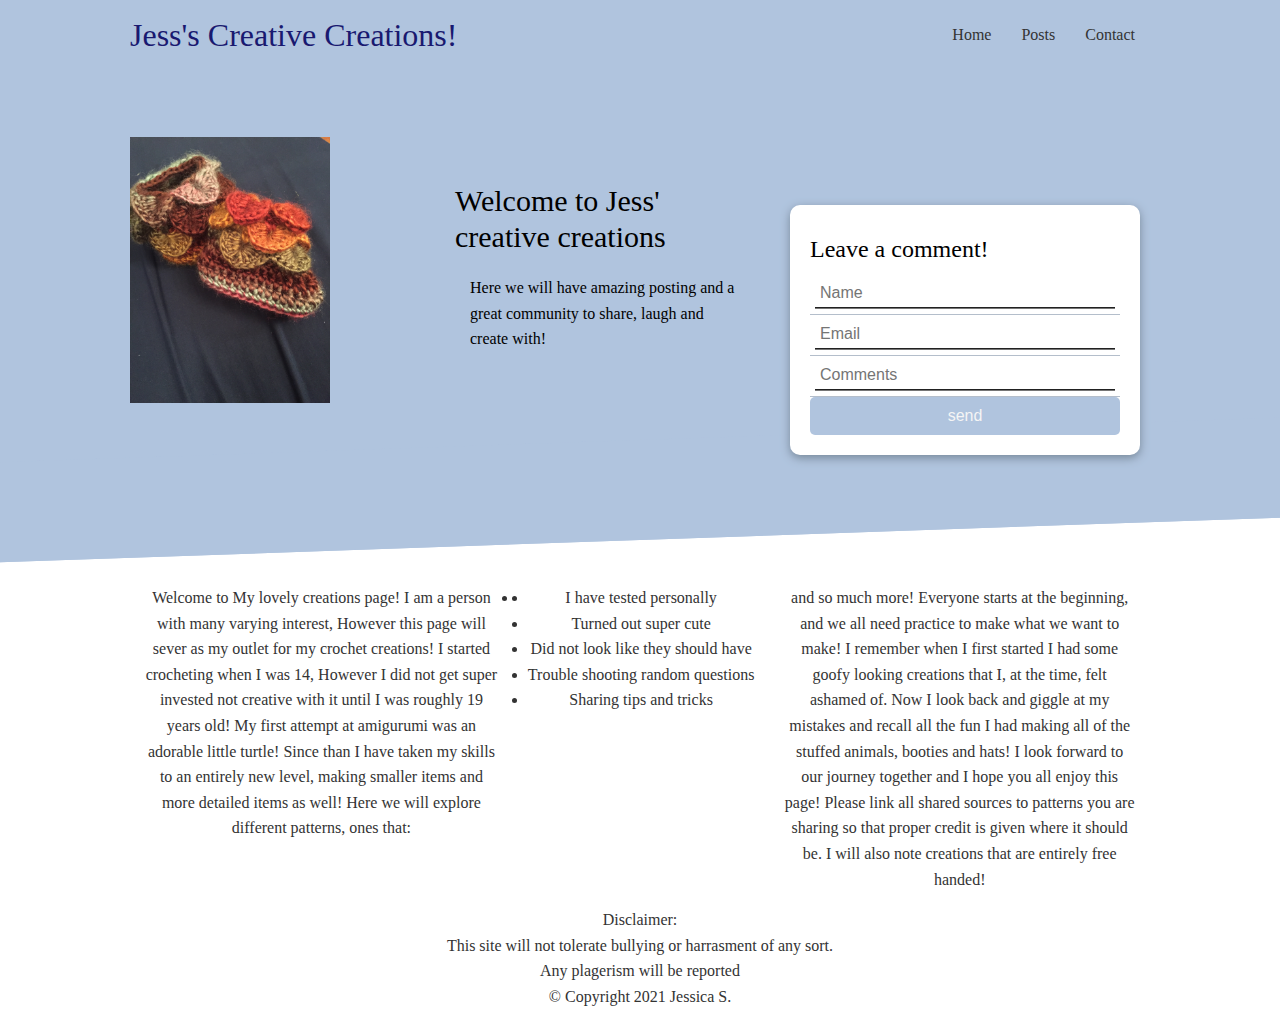
==== week6/responsiveWebpage/index.html @ 61ae477d "one bug to fix" ====
<!DOCTYPE html>
<html lang="en">
<head>
    <meta charset="UTF-8">
    <meta http-equiv="X-UA-Compatible" content="IE=edge">
    <meta name="viewport" content="width=device-width, initial-scale=1.0">
    <title>My Webpage</title>
    <link rel="stylesheet" type="text/css" href="styles.css">
</head>
<body>
    <div class="navbar"> 
        <div class="container flex">
            <h1 class="logo"> Jess's Creative Creations!</h1>
            <nav>
                <ul class="linkButtons">
                    <li><a href="home"> Home </a></li>
                    <li> <a href="pastposts"> Posts </a></li>
                    <li><a href="contact"> Contact </a></li>

                </ul>
            </nav>
        </div>
    </div>

    <section class="showcase">
        <div class="container grid">
            <img class= "picture1" src="booties.JPG" alt=" Crochet booties">
            <div class="showcase-text">
                <h1 class="header2"> Welcome to Jess' creative creations</h1>
                <p class="welcome">  
                    Here we will have amazing posting and a great community to share, laugh and create with! 
                </p>
            </div>

            <div class="form-card">
                <h2> Leave a comment!</h2>
                <form> 
                    <div class="form-control">
                        <input type="text" name="name" placeholder="Name">
                    </div>
                    <div class="form-control">
                        <input type="email" name="email" placeholder="Email" required>
                    </div>
                    <div class="form-control">
                        <input type="text" name="comments" placeholder="Comments" required>
                    </div>
                    <input type="submit" value="send" class="btn btn-primary">
                </form>
            </div>
        </div>
    </section>  

    <section class="myContent">
        <div class="container">
            <div class="grid-3 text-center my-4">
                <article>
                    Welcome to My lovely creations page! I am a person with many varying interest, However this page will sever as my outlet for my 
                    crochet creations! I started crocheting when I was 14, However I did not get super invested not creative with it until I was 
                    roughly 19 years old! My first attempt at amigurumi was an adorable little turtle! Since than I have taken my skills to an 
                    entirely new level, making smaller items and more detailed items as well! Here we will explore different patterns, ones that:    
                </article>
                <ul class="mainList">
                    <li>I have tested personally</li>
                    <li>Turned out super cute</li>
                    <li>Did not look like they should have</li>
                    <li>Trouble shooting random questions</li>
                    <li>Sharing tips and tricks</li>
                </ul>
                <article>
                and so much more! Everyone starts at the beginning, and we all need practice to make what we want to make! I remember when I first started I had some goofy looking creations that I, at the time, felt ashamed of. Now I look back and giggle at my mistakes and recall all the fun I had making all of the stuffed animals, booties and hats! I look forward to our journey together and I hope you all enjoy this page! Please link all shared sources to patterns you are sharing so that proper credit is given where it should be. I will also note creations that are entirely free handed! 
                </article>

            </div>
        </div>
    </section> 
    <footer>
        Disclaimer: <br>This site will not tolerate bullying or harrasment of any sort. <br> Any plagerism will be reported<br> &copy; Copyright 2021 Jessica S.
    </footer>
</body>
</html>
---- week6/responsiveWebpage/styles.css ----
@import url('https://fonts.googleapis.com/css2?family=Amatic+SC&family=Amita&family=Annie+Use+Your+Telescope&family=Bad+Script&family=BenchNine:wght@300&family=Caveat&family=Cinzel&family=Cinzel+Decorative&family=Comforter&family=Coming+Soon&family=Corinthia&family=Dancing+Script&family=Fleur+De+Leah&family=Fredericka+the+Great&family=Fuzzy+Bubbles&family=Grey+Qo&family=Handlee&family=Herr+Von+Muellerhoff&family=Indie+Flower&family=Just+Another+Hand&family=Kalam:wght@300&family=Kings&family=Kristi&family=Lateef&family=Lobster+Two&family=Luxurious+Script&family=Meow+Script&family=Merienda&family=Monsieur+La+Doulaise&family=Montserrat+Alternates:wght@100&family=Nanum+Pen+Script&family=Nothing+You+Could+Do&family=Patrick+Hand&family=Playfair+Display&family=Press+Start+2P&family=Redacted+Script:wght@300&family=Reenie+Beanie&family=Shadows+Into+Light&family=Shadows+Into+Light+Two&family=Shalimar&family=Shippori+Mincho&family=Stardos+Stencil&family=Yuji+Boku&display=swap');

:root{
    --primary-color: lightsteelblue;
}
*{
    box-sizing: border-box;
    padding: 0;
    margin: 0;
}
body{
    font-family: "lato", "sans-serif";
    color: #333;
    line-height: 1.6;
}
ul{
    list-style-type: none;
}
a{
    text-decoration: none;
    color: #333;
}
h1, h2{
    font-weight: 300;
    line-height: 1.2;
    margin: 10px 0;
}
.welcome{
    margin: 10px 0;
    grid-column: 2/3;
    grid-row: 1/2;
    overflow: auto;
}
img{
    width: 100%;
}
.picture1{
    position: center;
    width: 200px;
    grid-column: 1/2;
    grid-row: 1/2;
    animation: slideInFromLeft 1s ease-in;
}
.navbar{
    background-color: var(--primary-color);
    color: midnightblue;
    height: 70px;
}
.navbar ul{
    display: flex;
}
.navbar a{
    padding: 10px;
    margin: 0 5px;
}
.navbar a:hover{
    border-bottom: 2px mistyrose solid;
}
.navbar .flex{
    justify-content: space-between;
}
/* Showcase */
.showcase{
    height: 400px;
    background-color: var(--primary-color);
    color: black;
    position: relative;
}
.showcase::before,
.showcase::after{
    content: "";
    position: absolute;
    height: 100px;
    bottom: -70px;
    background-color: var(--primary-color);
    right: 0;
    left: 0;
    transform: skewY(-2deg);
    -webkit-transform: skewY(-2deg);
    -moz-transform: skewY(-2deg);
    -ms-transform: skewY(-2deg);
}
.showcase h1{
    font-size: 30px;
    grid-row: 1/3;
}
.showcase p{
    
    padding: 10px;
    margin: 5px;
}
.showcase .grid{
    grid-template-columns: repeat(3, 1fr);
    gap: 30px;
}
.mainList{
    display: list-item;
    list-style-type: disc;
    padding: 10px;
    margin: 5px;
}
article{
    padding: 10px;
    margin: 5px;
}
.myContent{
    padding-top: 100px;
    grid-template-columns: repeat(3, 1fr);
    grid-template-rows: 2;
}
/* Utilities */
.container{
    max-width: 1100px;
    margin: 0 auto;
    overflow: auto;
    padding: 0 40px;
}
.form-card{
    background-color: #fff;
    color: black;
    border-radius: 10px;
    box-shadow: 0 3px 10px lightslategray;
    padding: 20px;
    margin: 10px;
    position: relative;
    top: 60px;
    height: 550;
    width: 350px;
    z-index: 100;
    justify-self: flex-end;
    grid-column: 3/4;
    animation: slideInFromRight 1s ease-in;
}
.form-control{
    padding: 5px;
    border: none;
    border-bottom: 1px solid #b4becb;
    width: 100%;
    outline: none;
}
input{
    border-top-style: hidden;
    border-right-style: hidden;
    border-left-style: hidden;
    border-bottom-style: groove;
    width: 100%;
    padding: 5px;
    font-size: 16px;
}
input:focus{
    outline: none;
}
.btn{
    display: inline-block;
    padding: 10px 30px;
    cursor: pointer;
    background: var(--primary-color);
    color:whitesmoke;
    border: none;
    border-radius: 5px;
}
.btn:hover{
    transform: scale(.98);
}
.text-center{
    text-align: center;
}
.flex{
    display: flex;
    justify-content: center;
    align-items: center;
    height: 100%;
}
.grid{
    display: grid;
    grid-template-columns: auto auto auto;
    gap: 20px;
    justify-content: center;
    align-items: center;
    height: 100%;
    overflow: visible;
}
.grid-3{
    display: grid;
    grid-template-columns: auto auto auto;
}
footer{
    text-align: center;
}
@keyframes slideInFromLeft{
    0%{
        transform: translateX(-100%);
    }
    100%{
        transform: translateX(0);
    }
}
@keyframes slideInFromRight{
    0%{
        transform: translateX(100%);
    }
    100%{
        transform: translateX(0);
    }
}
/* Tablets and under */
@media(max-width: 1040px){
    .grid,
    .grid-3,
    .myContent{
        grid-template-columns: repeat(3, 1fr);
    }
    .navbar{
        justify-content: center;
    }
    .showcase{
        height: auto;
    }
    .picture1{
        justify-self: center;
    }
    .container{
        overflow: auto;
    }
    .mainList{
        text-align: center;
        list-style-type: none;
    }
    .form-card{
        width: 250px;
        height: 240px;
        left: 0;
        right: 0;
        top: -15px;
    }
    footer{
        margin: 10px;
        padding: 5px;
    }
}
/* Mobile */
@media (max-width: 740px) {
    .navbar{
        height: 110px;
    }
    .navbar .flex{
        flex-direction: column;
    }
    .navbar ul{
        padding: 10px;
        background-color: rgba(0, 0, 0, 0.1);
        justify-self: center;
    }
    .container{
        display: flex;
        flex-wrap: wrap;
        justify-content: space-around;
        align-content: flex-start;
    }
    .form-card{
        position: relative;
        left: 0;
        right: 0;
        top: -40px;
        margin-bottom: 20px;
    }
    .grid-3{
        display: flex;
        flex-wrap: wrap;
        align-items: center;
    }
    .mainList{
        display: list-item;
        list-style-type: disc;
        padding: 10px;
        margin: 5px;
        float: right;
    }
    .header2{
        display: none;
    }
}
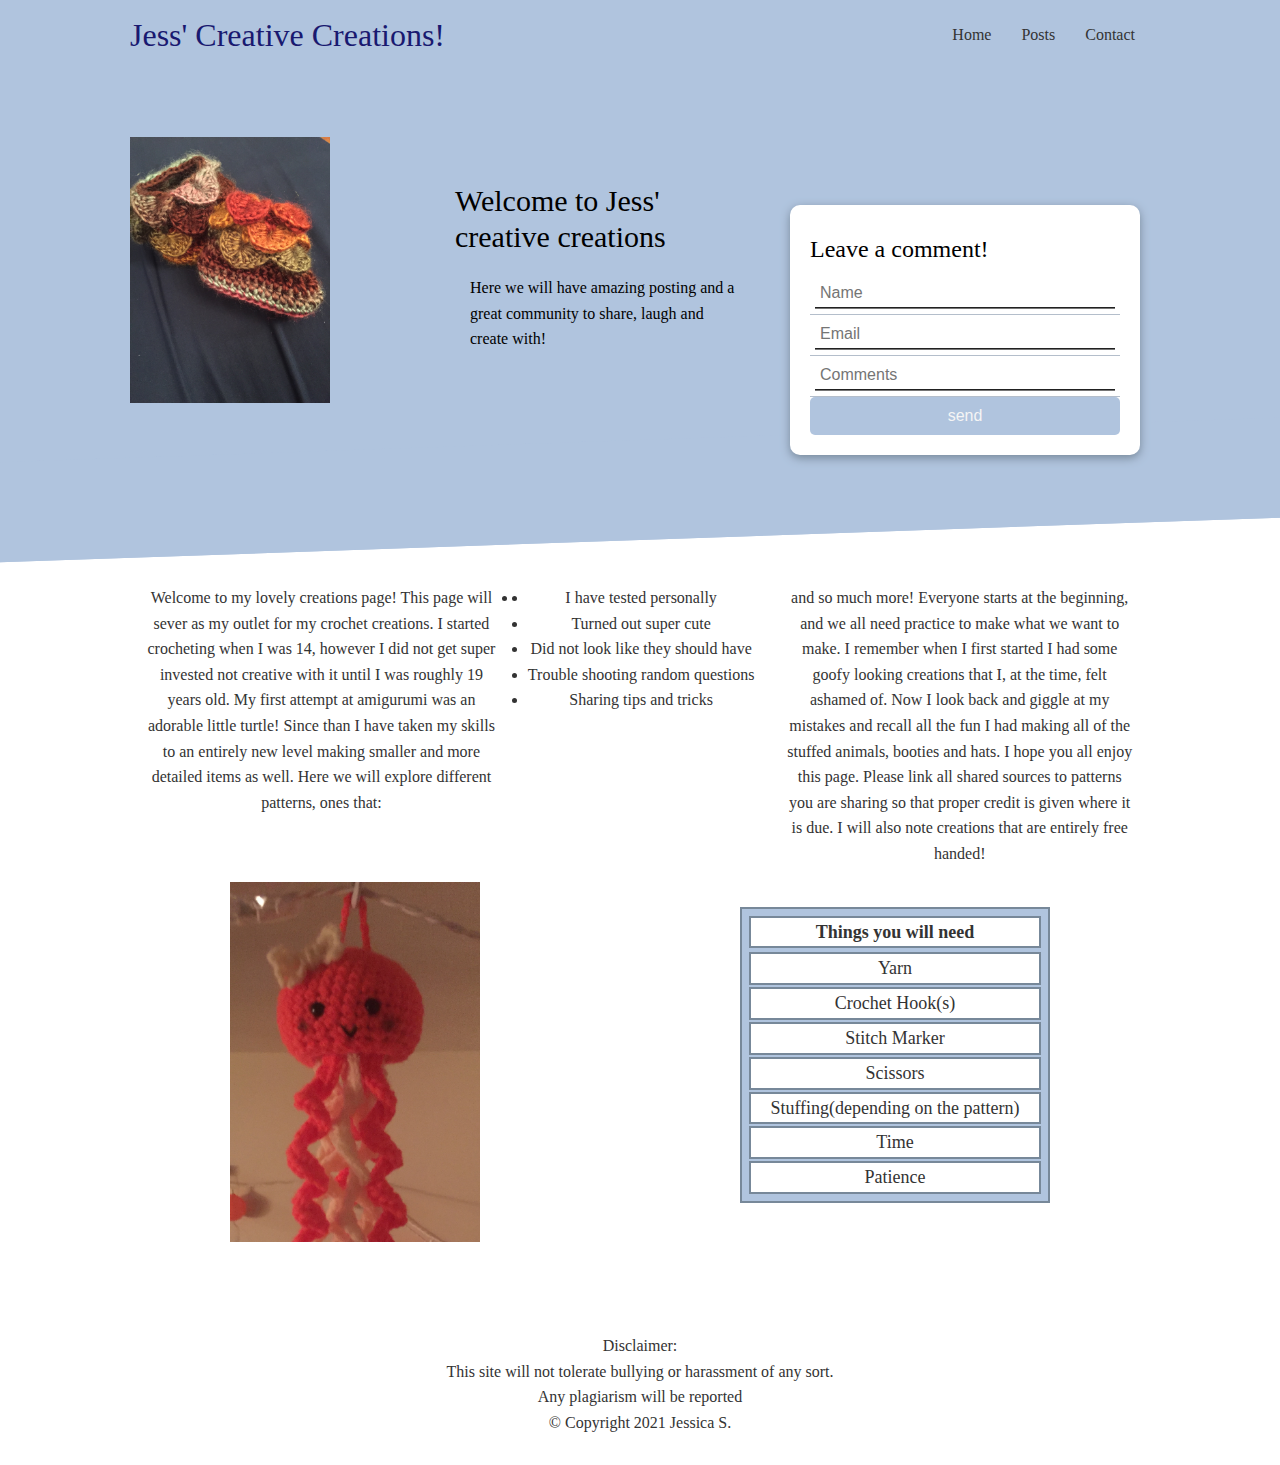
==== commit c93d8963: "fixed" ====
--- a/week6/responsiveWebpage/index.html
+++ b/week6/responsiveWebpage/index.html
@@ -8,9 +8,9 @@
     <link rel="stylesheet" type="text/css" href="styles.css">
 </head>
 <body>
-    <div class="navbar"> 
+    <header class="navbar"> 
         <div class="container flex">
-            <h1 class="logo"> Jess's Creative Creations!</h1>
+            <h1 class="logo"> Jess' Creative Creations!</h1>
             <nav>
                 <ul class="linkButtons">
                     <li><a href="home"> Home </a></li>
@@ -20,7 +20,7 @@
                 </ul>
             </nav>
         </div>
-    </div>
+    </header>
 
     <section class="showcase">
         <div class="container grid">
@@ -50,14 +50,14 @@
         </div>
     </section>  
 
-    <section class="myContent">
+    <main class="myContent">
         <div class="container">
             <div class="grid-3 text-center my-4">
                 <article>
-                    Welcome to My lovely creations page! I am a person with many varying interest, However this page will sever as my outlet for my 
-                    crochet creations! I started crocheting when I was 14, However I did not get super invested not creative with it until I was 
-                    roughly 19 years old! My first attempt at amigurumi was an adorable little turtle! Since than I have taken my skills to an 
-                    entirely new level, making smaller items and more detailed items as well! Here we will explore different patterns, ones that:    
+                    Welcome to my lovely creations page! This page will sever as my outlet for my 
+                    crochet creations. I started crocheting when I was 14, however I did not get super invested not creative with it until I was 
+                    roughly 19 years old. My first attempt at amigurumi was an adorable little turtle! Since than I have taken my skills to an 
+                    entirely new level making smaller and more detailed items as well. Here we will explore different patterns, ones that:    
                 </article>
                 <ul class="mainList">
                     <li>I have tested personally</li>
@@ -67,14 +67,49 @@
                     <li>Sharing tips and tricks</li>
                 </ul>
                 <article>
-                and so much more! Everyone starts at the beginning, and we all need practice to make what we want to make! I remember when I first started I had some goofy looking creations that I, at the time, felt ashamed of. Now I look back and giggle at my mistakes and recall all the fun I had making all of the stuffed animals, booties and hats! I look forward to our journey together and I hope you all enjoy this page! Please link all shared sources to patterns you are sharing so that proper credit is given where it should be. I will also note creations that are entirely free handed! 
+                and so much more! Everyone starts at the beginning, and we all need practice to make what we want to make. I remember when I first 
+                started I had some goofy looking creations that I, at the time, felt ashamed of. Now I look back and giggle at my mistakes and recall 
+                all the fun I had making all of the stuffed animals, booties and hats. I hope you all enjoy this page. Please link all shared sources 
+                to patterns you are sharing so that proper credit is given where it is due. I will also note creations that are entirely free handed! 
                 </article>
-
+            </div>
+            <div class="items">
+                <img class= "picture2" src="jellyfish.JPG" alt=" Crochet jellyfish">
+                <table class="tableData" > 
+                    <tr>
+                        <thead class="tableHead">
+                            <td>Things you will need </td>
+                        </thead>
+                    </tr>
+                        <tbody>
+                            <tr> 
+                                <td> Yarn </td>
+                            </tr>
+                            <tr> 
+                                <td> Crochet Hook(s) </td>
+                            </tr>
+                            <tr>
+                                <td> Stitch Marker </td>
+                            </tr>
+                            <tr>
+                                <td> Scissors </td>
+                            </tr>
+                            <tr>
+                                <td> Stuffing(depending on the pattern) </td>
+                            </tr>
+                            <tr>
+                                <td> Time </td>
+                            </tr>
+                            <tr>
+                                <td> Patience </td>
+                            </tr>
+                        </tbody>
+                </table>
             </div>
         </div>
-    </section> 
+    </main> 
     <footer>
-        Disclaimer: <br>This site will not tolerate bullying or harrasment of any sort. <br> Any plagerism will be reported<br> &copy; Copyright 2021 Jessica S.
+        Disclaimer: <br>This site will not tolerate bullying or harassment of any sort. <br> Any plagiarism will be reported<br> &copy; Copyright 2021 Jessica S.
     </footer>
 </body>
 </html>--- a/week6/responsiveWebpage/styles.css
+++ b/week6/responsiveWebpage/styles.css
@@ -1,5 +1,5 @@
 @import url('https://fonts.googleapis.com/css2?family=Amatic+SC&family=Amita&family=Annie+Use+Your+Telescope&family=Bad+Script&family=BenchNine:wght@300&family=Caveat&family=Cinzel&family=Cinzel+Decorative&family=Comforter&family=Coming+Soon&family=Corinthia&family=Dancing+Script&family=Fleur+De+Leah&family=Fredericka+the+Great&family=Fuzzy+Bubbles&family=Grey+Qo&family=Handlee&family=Herr+Von+Muellerhoff&family=Indie+Flower&family=Just+Another+Hand&family=Kalam:wght@300&family=Kings&family=Kristi&family=Lateef&family=Lobster+Two&family=Luxurious+Script&family=Meow+Script&family=Merienda&family=Monsieur+La+Doulaise&family=Montserrat+Alternates:wght@100&family=Nanum+Pen+Script&family=Nothing+You+Could+Do&family=Patrick+Hand&family=Playfair+Display&family=Press+Start+2P&family=Redacted+Script:wght@300&family=Reenie+Beanie&family=Shadows+Into+Light&family=Shadows+Into+Light+Two&family=Shalimar&family=Shippori+Mincho&family=Stardos+Stencil&family=Yuji+Boku&display=swap');
-
+@media(max-width: 1978px){
 :root{
     --primary-color: lightsteelblue;
 }
@@ -59,7 +59,6 @@
 .navbar .flex{
     justify-content: space-between;
 }
-/* Showcase */
 .showcase{
     height: 400px;
     background-color: var(--primary-color);
@@ -77,8 +76,8 @@
     left: 0;
     transform: skewY(-2deg);
     -webkit-transform: skewY(-2deg);
-    -moz-transform: skewY(-2deg);
-    -ms-transform: skewY(-2deg);
+    -moz-transform: skewY(-1deg);
+    -ms-transform: skewY(-1deg);
 }
 .showcase h1{
     font-size: 30px;
@@ -108,7 +107,6 @@
     grid-template-columns: repeat(3, 1fr);
     grid-template-rows: 2;
 }
-/* Utilities */
 .container{
     max-width: 1100px;
     margin: 0 auto;
@@ -184,8 +182,43 @@
     display: grid;
     grid-template-columns: auto auto auto;
 }
+.items{
+    display: grid;
+    grid-template-columns: 1fr 1fr;
+}
+.tableData{
+    border: 2px lightslategray solid;
+    align-content: center;
+    background-color: var(--primary-color);
+    padding: 5px;
+    margin-top: 25px;
+    margin-bottom: 100px;
+    margin-left: 100px;
+    margin-right: 100px;
+}
+td{
+    border: 2px lightslategray solid;
+    text-align: center;
+    margin-right: 100px;
+    font-size: 18px;
+    background-color: #fff;
+}
+.tableHead{
+    border: none;
+    font-weight: bold;
+    font-size: 18px;
+}
+.picture2{
+    width: 250px;
+    float: right;
+    margin-right: 100px;
+    margin-left: 100px;
+}
 footer{
     text-align: center;
+    padding: 15px;
+    margin: 15px;
+}
 }
 @keyframes slideInFromLeft{
     0%{
@@ -203,8 +236,7 @@
         transform: translateX(0);
     }
 }
-/* Tablets and under */
-@media(max-width: 1040px){
+@media(max-width: 1024px){
     .grid,
     .grid-3,
     .myContent{
@@ -239,7 +271,7 @@
     }
 }
 /* Mobile */
-@media (max-width: 740px) {
+@media (max-width: 767px) {
     .navbar{
         height: 110px;
     }
@@ -251,11 +283,14 @@
         background-color: rgba(0, 0, 0, 0.1);
         justify-self: center;
     }
+    .linkbuttons{
+        align-content: center;
+    }
     .container{
         display: flex;
         flex-wrap: wrap;
         justify-content: space-around;
-        align-content: flex-start;
+        align-content: center;
     }
     .form-card{
         position: relative;
@@ -279,4 +314,8 @@
     .header2{
         display: none;
     }
+    .items{
+        display: grid;
+        grid-template-columns: 1fr;
+    }
 }  